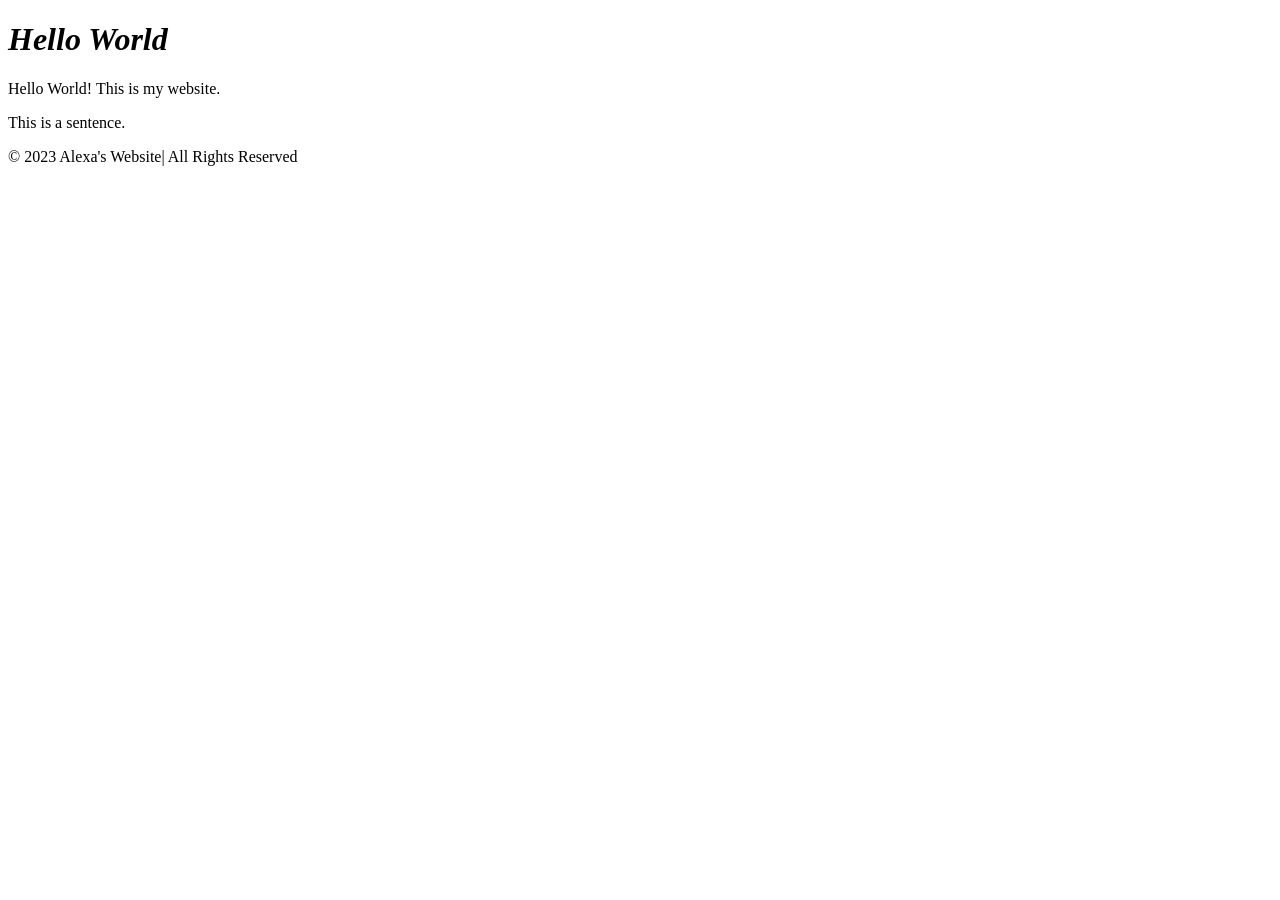
==== index.html @ 6f5e7039 "feat: reasaved all file" ====
<!-- #doc type declaration tells web browser which html we're using -->
<!doctype html>
<html>
  <head>
    <title>Temp Header !</title>
  </head>
  <body>
    <nav></nav>
    <main> 
        <h1> <em> Hello World </em> </h1>
        <p>Hello World! This is my website.</p>
        <p>This is a sentence.</p>
        <!-- <p>other line<br>break example</p> -->
        <section> </section>
        <section> </section>
        <section> </section>
        <section> </section>
        <section> </section>
    </main>
    <footer> © 2023 Alexa's Website| All Rights Reserved </footer>
  </body>
  <!-- <tag>text content</tag> -->
</html>
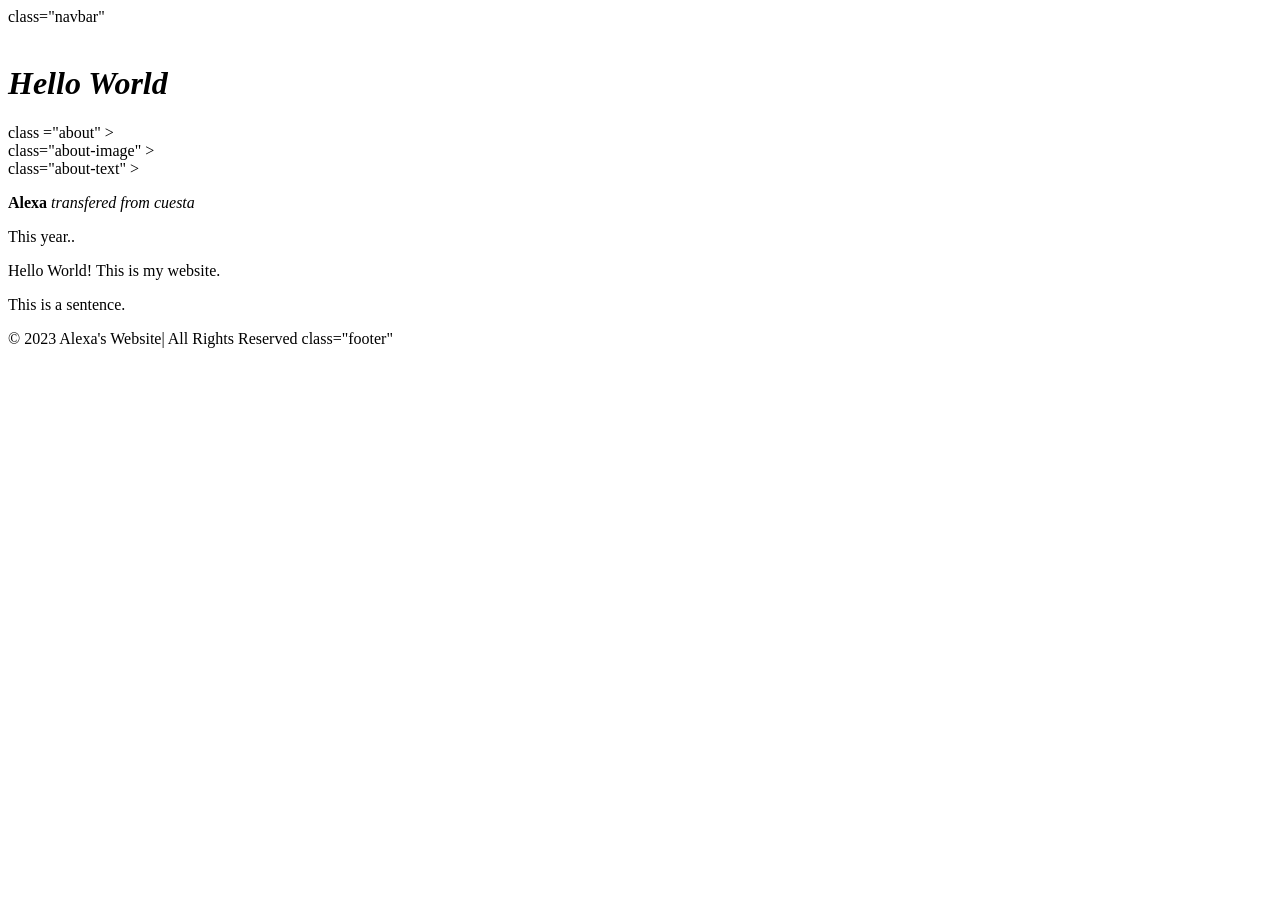
==== commit 9b46b58e: "feat: updated with more tags" ====
--- a/index.html
+++ b/index.html
@@ -5,19 +5,31 @@
     <title>Temp Header !</title>
   </head>
   <body>
-    <nav></nav>
-    <main> 
+    <nav> class="navbar" </nav>
+    <main>  
         <h1> <em> Hello World </em> </h1>
+        <div> class ="about" >
+          <div> class="about-image" ></div>
+            <div> class="about-text" >
+              <p>
+                <strong> Alexa </strong> 
+                <em>transfered from cuesta</em>
+              </p>
+              <p>
+                This year..
+              </p>
+            </div>
+          </div>
+        </div>
         <p>Hello World! This is my website.</p>
         <p>This is a sentence.</p>
         <!-- <p>other line<br>break example</p> -->
         <section> </section>
-        <section> </section>
-        <section> </section>
-        <section> </section>
-        <section> </section>
     </main>
-    <footer> © 2023 Alexa's Website| All Rights Reserved </footer>
+    <footer> 
+      © 2023 Alexa's Website| All Rights Reserved 
+      class="footer"
+    </footer>
   </body>
   <!-- <tag>text content</tag> -->
 </html>
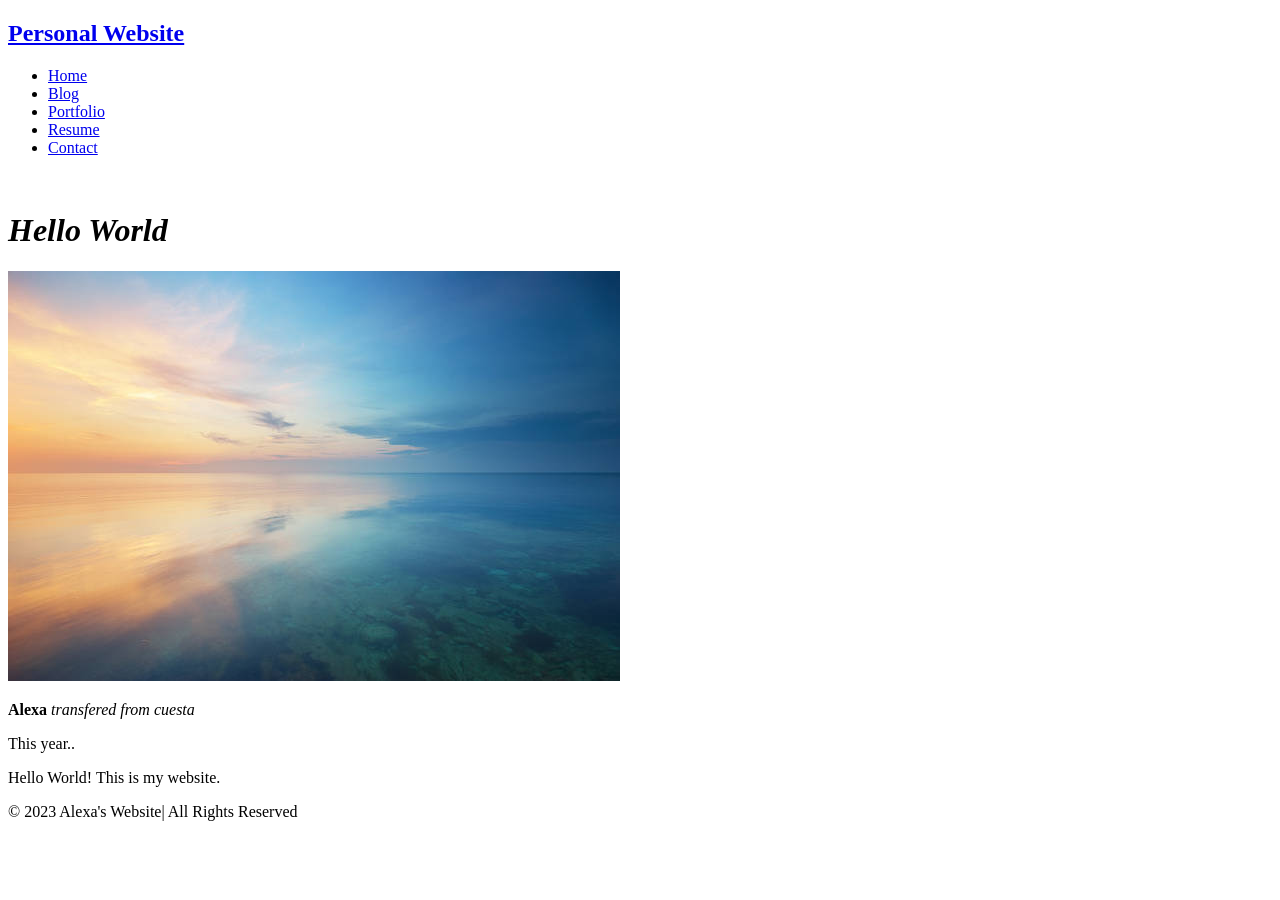
==== commit cb52ca69: "feat: Added links to website" ====
--- a/index.html
+++ b/index.html
@@ -5,12 +5,23 @@
     <title>Temp Header !</title>
   </head>
   <body>
-    <nav> class="navbar" </nav>
+    <nav class="navbar">
+      <h1 class="logo"> <a href="index.html">Personal Website</a></h1>
+      <ul class="nav-list">
+        <li><a href="index.html">Home</a></li>
+        <li><a href="blog.html">Blog</a></li>
+        <li><a href="portfolio.html">Portfolio</a></li>
+        <li><a href="resume.html">Resume</a></li>
+        <li><a href="contact.html">Contact</a></li>
+      </ul>
+    </nav>
     <main>  
         <h1> <em> Hello World </em> </h1>
-        <div> class ="about" >
-          <div> class="about-image" ></div>
-            <div> class="about-text" >
+        <div class="about" >
+          <div class="about-image" >
+            <img src="backgroundimg1.jpg" alt="calm waters">
+          </div>
+            <div class="about-text" >
               <p>
                 <strong> Alexa </strong> 
                 <em>transfered from cuesta</em>
@@ -22,13 +33,11 @@
           </div>
         </div>
         <p>Hello World! This is my website.</p>
-        <p>This is a sentence.</p>
         <!-- <p>other line<br>break example</p> -->
         <section> </section>
     </main>
-    <footer> 
+    <footer class="footer">
       © 2023 Alexa's Website| All Rights Reserved 
-      class="footer"
     </footer>
   </body>
   <!-- <tag>text content</tag> -->
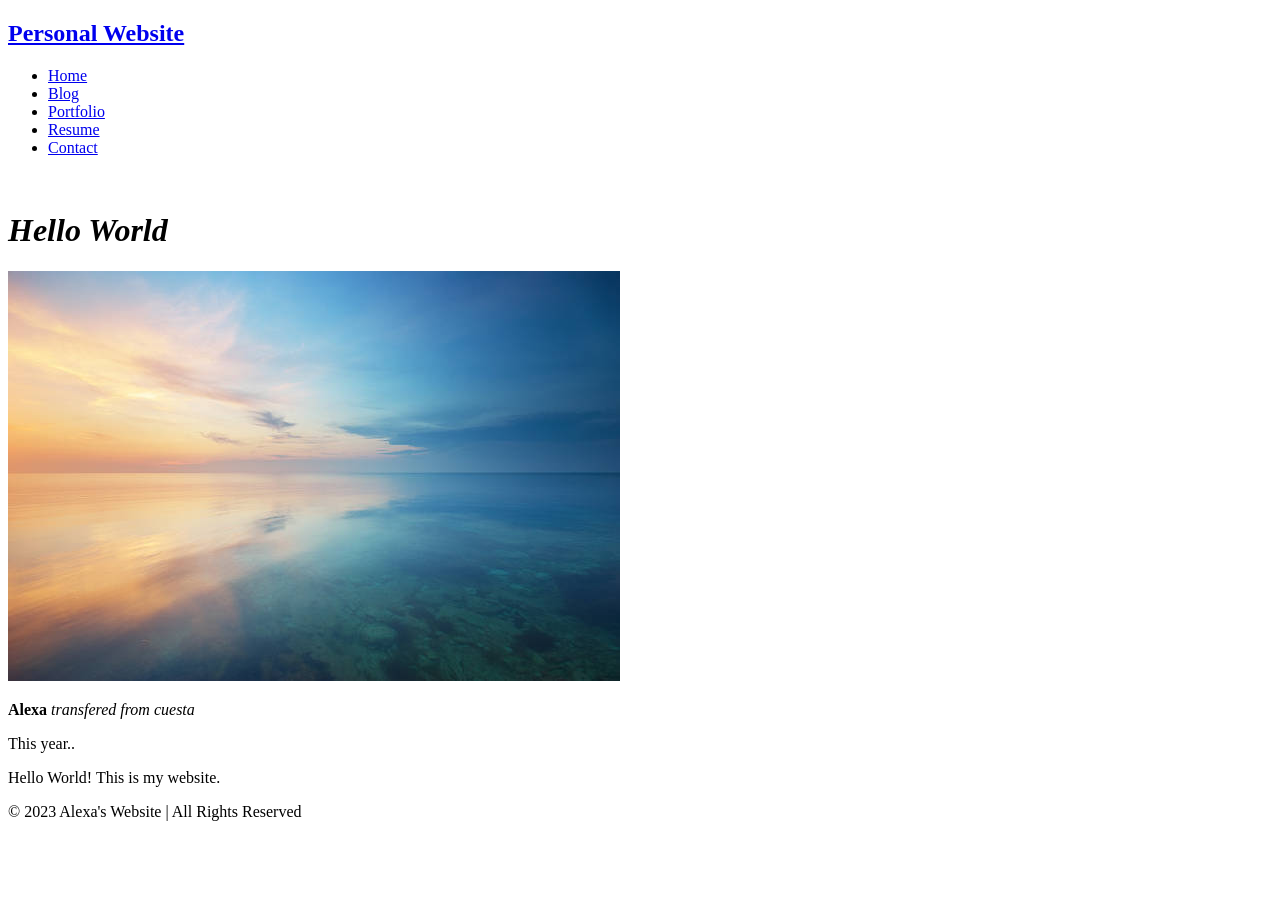
==== commit 57396a58: "Updated for personal repo" ====
--- a/index.html
+++ b/index.html
@@ -37,7 +37,7 @@
         <section> </section>
     </main>
     <footer class="footer">
-      © 2023 Alexa's Website| All Rights Reserved 
+      © 2023 Alexa's Website | All Rights Reserved 
     </footer>
   </body>
   <!-- <tag>text content</tag> -->
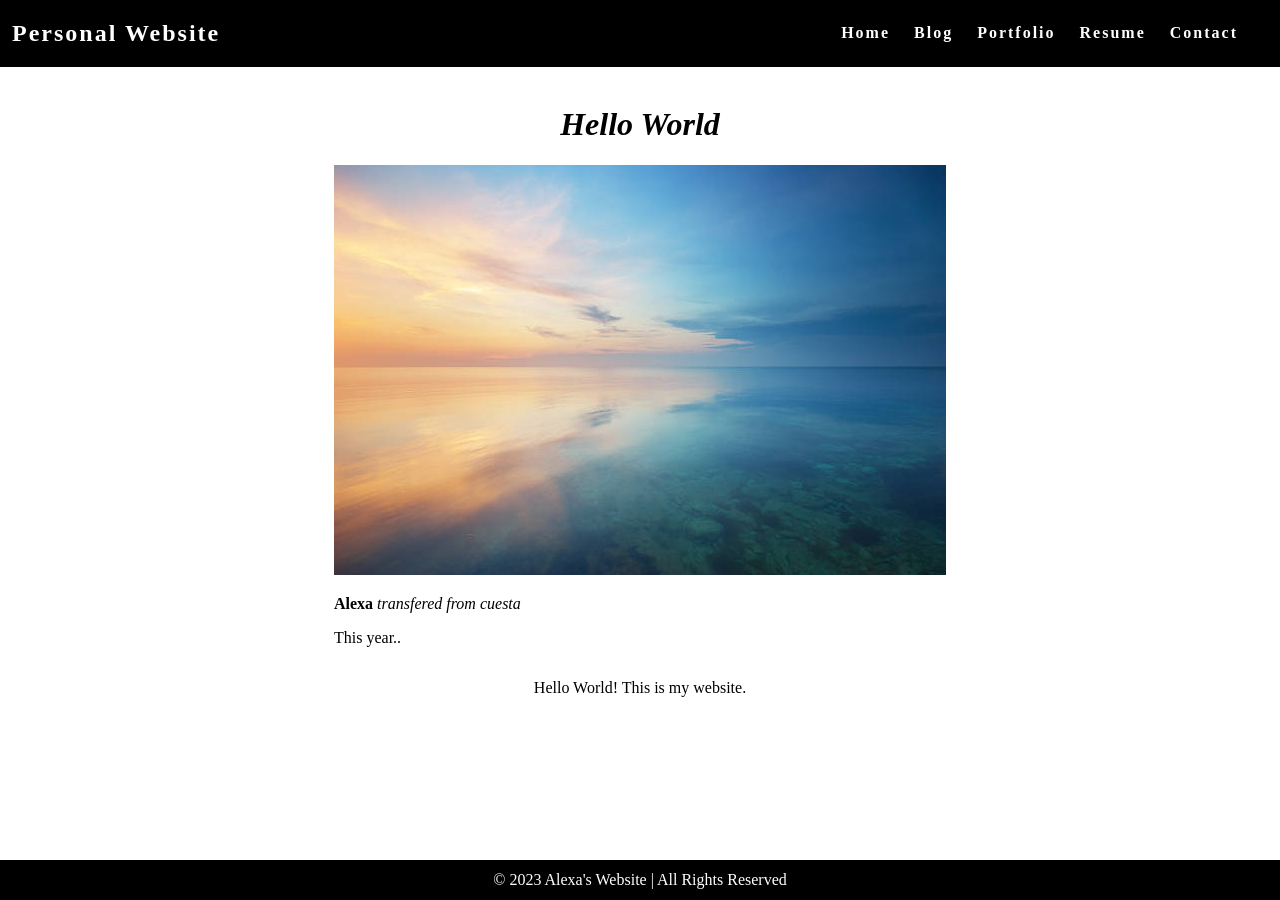
==== commit c3a24bff: "Added first css styles" ====
--- a/index.html
+++ b/index.html
@@ -2,7 +2,11 @@
 <!doctype html>
 <html>
   <head>
-    <title>Temp Header !</title>
+    <!DOCTYPE html>
+    <html lang="en">
+    <title>My Personal Website</title>
+    <link rel="stylesheet" href="styles.css" />
+    
   </head>
   <body>
     <nav class="navbar">
--- a/styles.css
+++ b/styles.css
@@ -0,0 +1,72 @@
+html {
+  height: 100%;
+}
+
+body {
+  background-color: white;
+  position: relative;
+  min-height: 100vh;
+  padding: 0;
+  margin: 0;
+}
+
+main {
+  padding: 0 20px 40px 20px;
+  display: flex;
+  flex-direction: column;
+  justify-content: center;
+  align-items: center;
+}
+
+/* CSS for navigation bar */
+
+.navbar {
+  position: -webkit-sticky;
+  position: sticky;
+  top: 0;
+  width: 100%;
+  height: 7%;
+  z-index: 10;
+
+  display: flex;
+  justify-content: space-between;
+  align-items: center;
+  text-align: center;
+
+  background-color: black;
+  color: white;
+  padding: 0px 0px;
+
+  /* Debug border */
+  /* border: solid red; */
+}
+
+.nav-list {
+  display: flex;
+  flex-direction: row;
+  position: relative;
+  right: 30px;
+  list-style: none;
+}
+
+.navbar a {
+  color: white;
+  font-weight: bold;
+  margin: 0 12px;
+  text-decoration: none;
+  letter-spacing: 2px;
+}
+
+/* CSS for page footer */
+
+.footer {
+  display: flex;
+  justify-content: center;
+  align-items: center;
+  background-color: black;
+  color: white;
+  position: absolute;
+  bottom: 0;
+  width: 100%;
+  height: 2.5rem;
+}
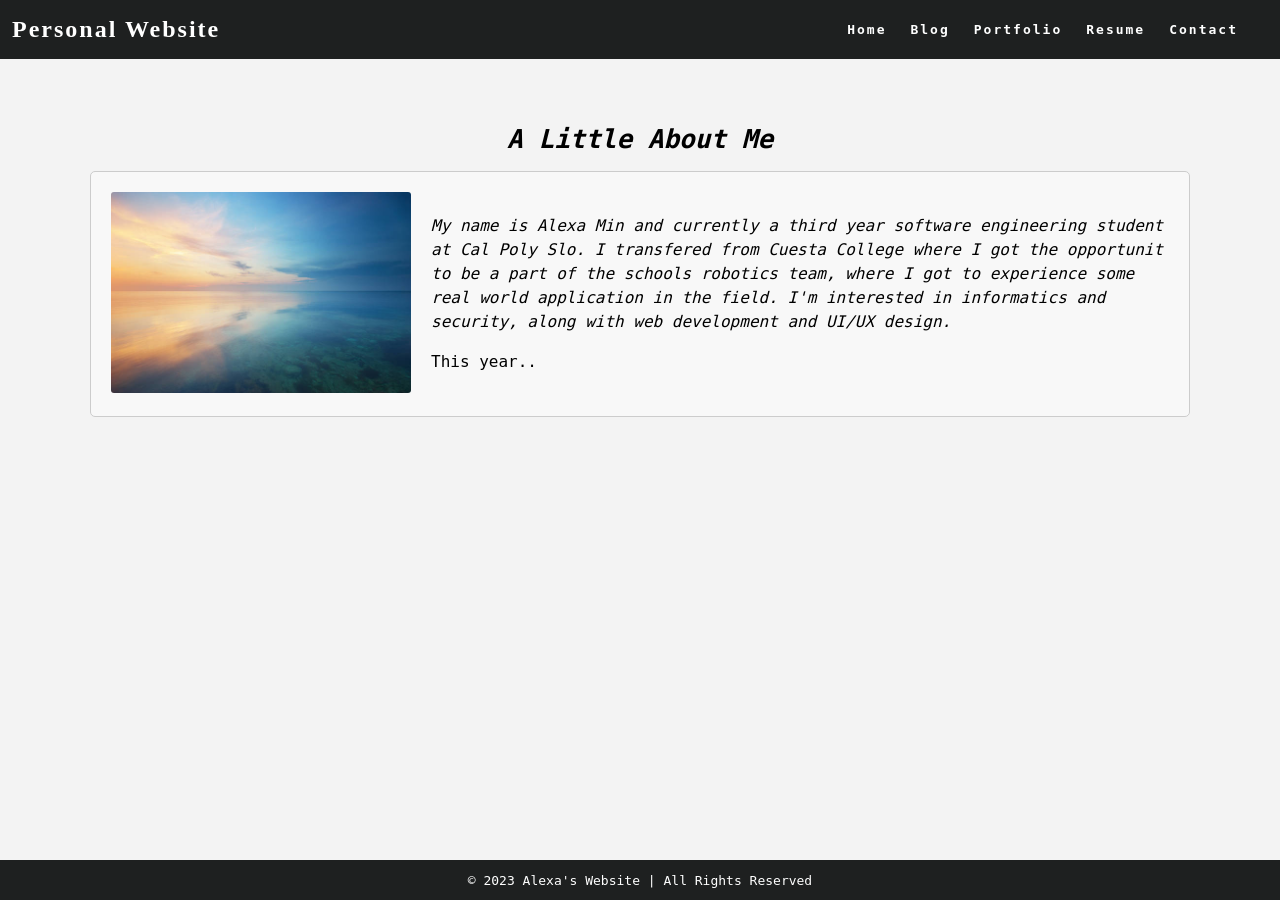
==== commit 230cda13: "style changes 3" ====
--- a/index.html
+++ b/index.html
@@ -20,15 +20,19 @@
       </ul>
     </nav>
     <main>  
-        <h1> <em> Hello World </em> </h1>
+        <h1> <em> A Little About Me </em> </h1>
         <div class="about" >
           <div class="about-image" >
             <img src="backgroundimg1.jpg" alt="calm waters">
           </div>
             <div class="about-text" >
               <p>
-                <strong> Alexa </strong> 
-                <em>transfered from cuesta</em>
+                <strong> </strong> 
+                <em>My name is Alexa Min and currently a third year software engineering student at Cal Poly Slo.
+                  I transfered from Cuesta College where I got the opportunit to be a part of the schools robotics team, where I
+                  got to experience some real world application in the field. I'm interested in informatics and security, along with
+                  web development and UI/UX design.
+                </em>
               </p>
               <p>
                 This year..
@@ -36,7 +40,7 @@
             </div>
           </div>
         </div>
-        <p>Hello World! This is my website.</p>
+        <!--<p>Hello World! This is my website.</p>-->
         <!-- <p>other line<br>break example</p> -->
         <section> </section>
     </main>
--- a/styles.css
+++ b/styles.css
@@ -1,24 +1,25 @@
+:root {
+  /* variables */
+  --cg-black: rgb(30, 32, 32);
+  --cg-blue: rgb(36, 94, 255);
+  --cg-grey: rgb(243, 243, 243);
+  --cg-white: rgb(255, 255, 255);
+}
+
 html {
   height: 100%;
 }
 
 body {
-  background-color: white;
+  background: var(--cg-grey);
   position: relative;
   min-height: 100vh;
   padding: 0;
   margin: 0;
-}
-
-main {
-  padding: 0 20px 40px 20px;
-  display: flex;
-  flex-direction: column;
-  justify-content: center;
-  align-items: center;
-}
-
-/* CSS for navigation bar */
+  font-family: monospace;
+}
+
+/* CSS for navigation */
 
 .navbar {
   position: -webkit-sticky;
@@ -33,8 +34,8 @@
   align-items: center;
   text-align: center;
 
-  background-color: black;
-  color: white;
+  background-color: var(--cg-black);
+  color: var(--cg-white);
   padding: 0px 0px;
 
   /* Debug border */
@@ -47,26 +48,236 @@
   position: relative;
   right: 30px;
   list-style: none;
+
+  /* Debug border */
+  /* border: solid blue; */
 }
 
 .navbar a {
-  color: white;
+  color: var(--cg-white);
   font-weight: bold;
   margin: 0 12px;
   text-decoration: none;
   letter-spacing: 2px;
-}
-
-/* CSS for page footer */
+
+  font-family: monospace;
+}
+
+.navbar a:hover {
+  color: var(--cg-blue);
+  text-decoration: underline;
+}
+
+.navbar a:active {
+  color: var(--cg-blue);
+}
+
+.logo a {
+  font-family: Georgia;
+}
+
+.logo a:hover {
+  text-decoration: None;
+}
+
+main {
+  padding: 0 20px 40px 20px;
+  display: flex;
+  flex-direction: column;
+  justify-content: center;
+  align-items: center;
+}
+
+.page-title {
+  display: flex;
+  justify-content: center;
+  font-size: 40px;
+  font-family: Georgia;
+}
+
+/* CSS for portfolio grid */
+
+.project {
+  display: flex;
+  flex-direction: row;
+  max-width: 100%;
+  margin: 1em 0 2em 0;
+
+  /* Debug border */
+  /* border: 2px solid blue; */
+}
+
+.item-link {
+  width: 70%;
+
+  /* Debug border */
+  /* border: 2px solid red; */
+}
+
+.project-image {
+  object-fit: cover;
+  width: 100%;
+  height: 500px;
+  flex-basis: 50px;
+  flex-grow: 2;
+
+  /* Debug border */
+  /* border: 2px solid black; */
+}
+
+.project-details {
+  display: flex;
+  background-color: var(--cg-white);
+  width: 30%;
+  height: 500px;
+  flex-shrink: 1;
+  padding: 0 20px;
+  margin: 0px;
+  line-height: 1.5;
+  overflow: scroll;
+
+  flex-direction: column;
+  text-align: center;
+  justify-content: center;
+
+  /* Debug border */
+  /* border: 2px solid green; */
+}
+
+.project-details a {
+  color: var(--cg-black);
+  text-decoration: none;
+  font-weight: bold;
+  letter-spacing: 1px;
+}
+
+.project-details a:hover {
+  color: var(--cg-blue);
+  text-decoration: underline;
+}
+
+.project-details {
+  font-weight: lighter;
+}
+
+.project-name {
+  font-weight: bold;
+  font-size: 20px;
+}
+
+/* CSS for home page */
+
+.about {
+  display: flex;
+  align-items: center;
+  justify-content: space-between;
+  padding: 20px;
+  background-color: #f8f8f8;
+  border: 1px solid #ccc;
+  border-radius: 5px;
+  /* box-shadow: 0 0 10px rgba(0, 0, 0, 0.1); */
+}
+
+.about-image img {
+  max-width: 300px;
+  border-radius: 3px;
+  /* box-shadow: 0 0 10px rgba(0, 0, 0, 0.2); */
+}
+
+.about-text {
+  flex: 1;
+  margin-left: 20px;
+}
+
+.about-text h2 {
+  font-size: 24px;
+  margin-bottom: 10px;
+}
+
+.about-text p {
+  font-size: 16px;
+  line-height: 1.5;
+}
+
+/* CSS for resume page */
+
+.button {
+  background-color: var(--cg-black);
+  border: none;
+  color: var(--cg-white);
+
+  font-family: monospace;
+
+  padding: 5px 7px;
+  text-align: center;
+
+  border-radius: 2px;
+}
+
+.button:hover {
+  background-color: var(--cg-blue);
+}
+
+.resume h2 {
+  font-family: Georgia;
+}
+
+/* CSS for contact form */
+
+label {
+  display: block;
+  margin-bottom: 8px;
+  font-family: Georgia;
+  font-weight: bold;
+}
+
+input[type="text"],
+input[type="email"],
+textarea {
+  width: 100%;
+  padding: 10px;
+  margin-bottom: 15px;
+  border: 1px solid #ccc;
+  border-radius: 4px;
+  font-size: 16px;
+  resize: none;
+}
+
+/* Add some spacing to the form */
+form {
+  width: 500px;
+  margin: 0 auto;
+}
+
+/* CSS for footer */
 
 .footer {
   display: flex;
   justify-content: center;
   align-items: center;
-  background-color: black;
-  color: white;
+  background-color: var(--cg-black);
+  color: var(--cg-white);
   position: absolute;
   bottom: 0;
   width: 100%;
   height: 2.5rem;
 }
+
+.resume-columns {
+  display: grid;
+  grid-template-columns: repeat(3, 1fr);
+  gap: 2rem;
+  align-items: start;
+}
+
+@media (max-width: 700px) {
+  .resume-columns {
+    grid-template-columns: 1fr;
+  }
+}
+
+main {
+  max-width: 1100px;
+  margin: 0 auto;
+  padding: 2rem;
+}
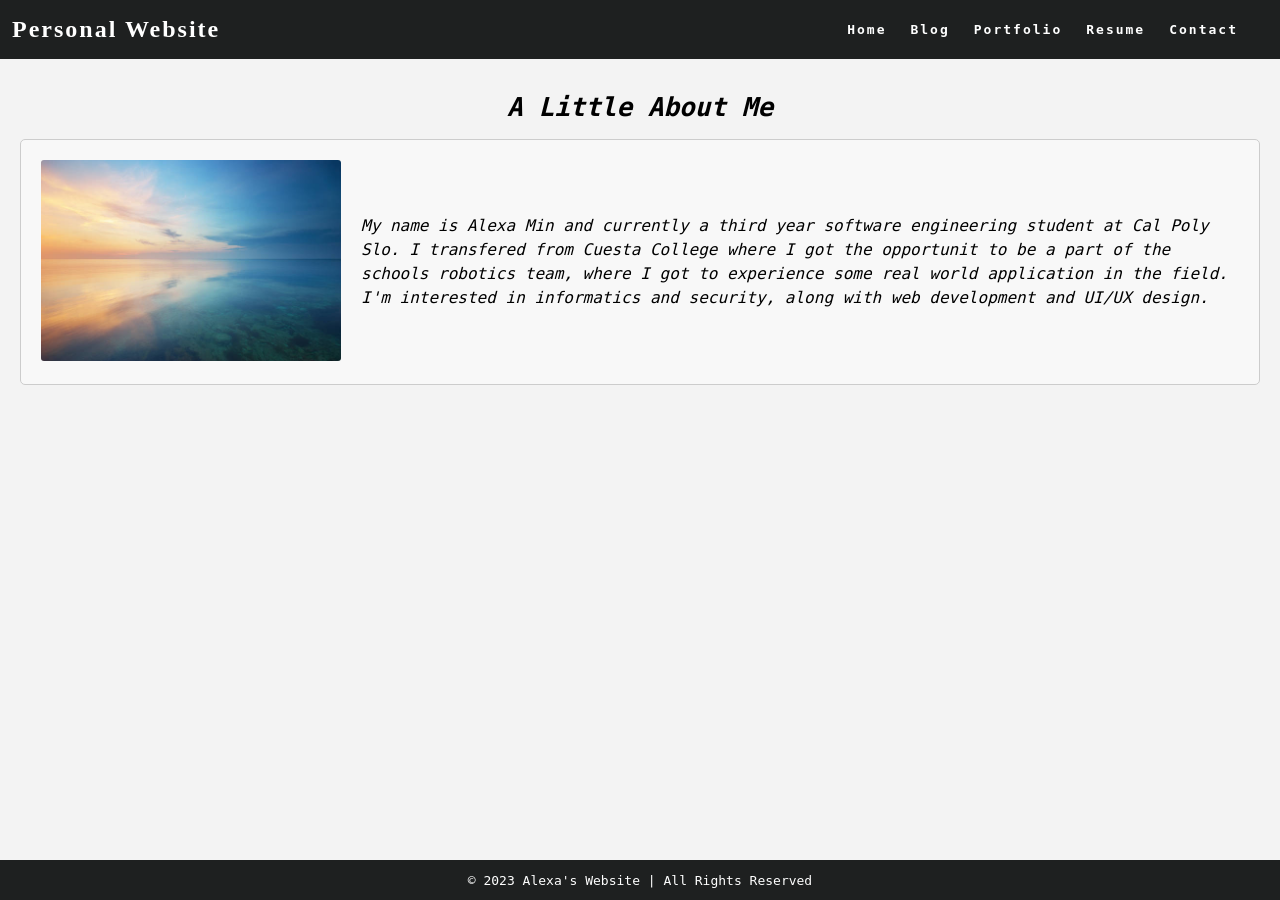
==== commit c26e103b: "style changes 4" ====
--- a/index.html
+++ b/index.html
@@ -34,9 +34,7 @@
                   web development and UI/UX design.
                 </em>
               </p>
-              <p>
-                This year..
-              </p>
+        
             </div>
           </div>
         </div>
--- a/styles.css
+++ b/styles.css
@@ -275,9 +275,3 @@
     grid-template-columns: 1fr;
   }
 }
-
-main {
-  max-width: 1100px;
-  margin: 0 auto;
-  padding: 2rem;
-}
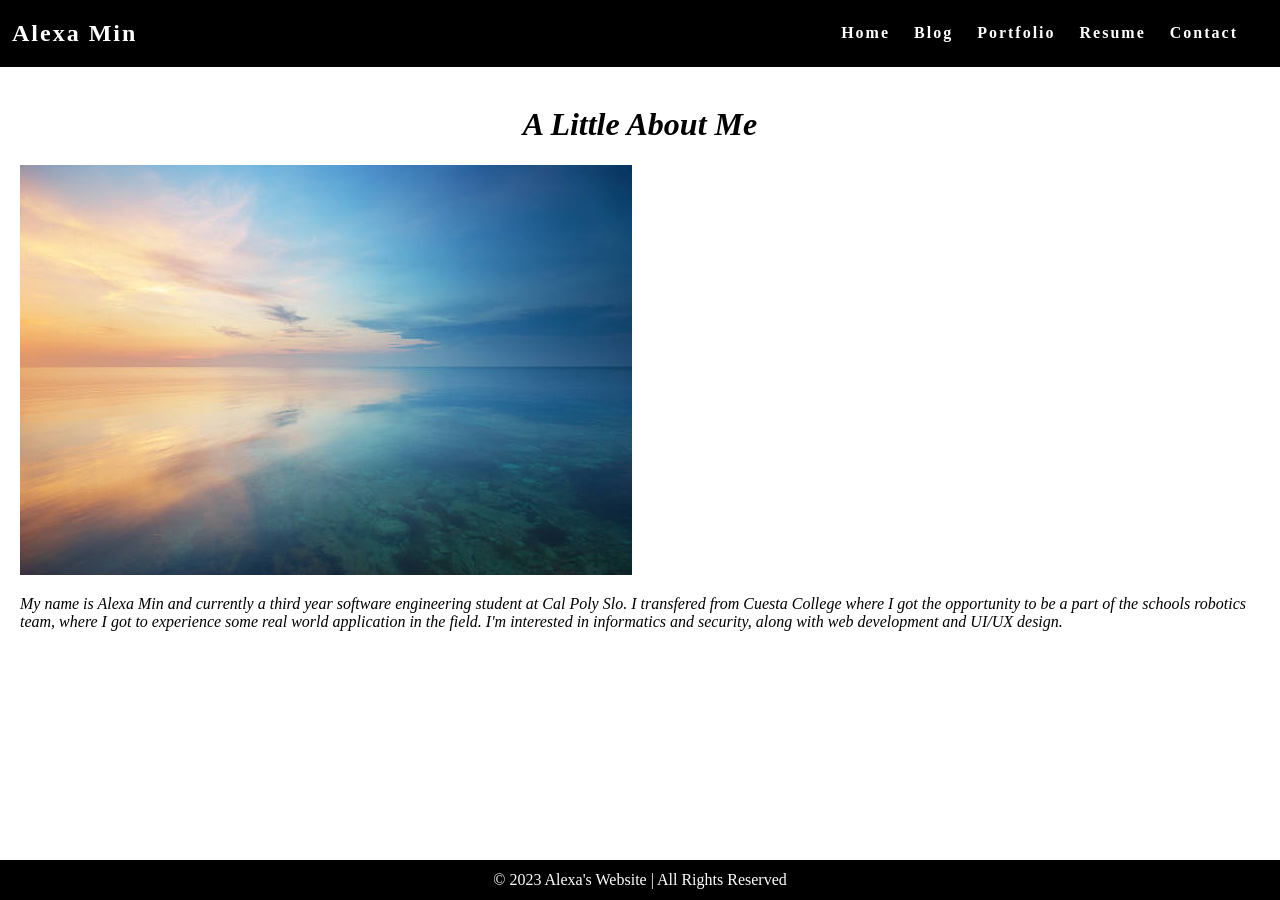
==== commit 4fd23b2c: "style change 7" ====
--- a/index.html
+++ b/index.html
@@ -10,7 +10,7 @@
   </head>
   <body>
     <nav class="navbar">
-      <h1 class="logo"> <a href="index.html">Personal Website</a></h1>
+      <h1 class="logo"> <a href="index.html">Alexa Min</a></h1>
       <ul class="nav-list">
         <li><a href="index.html">Home</a></li>
         <li><a href="blog.html">Blog</a></li>
@@ -29,7 +29,7 @@
               <p>
                 <strong> </strong> 
                 <em>My name is Alexa Min and currently a third year software engineering student at Cal Poly Slo.
-                  I transfered from Cuesta College where I got the opportunit to be a part of the schools robotics team, where I
+                  I transfered from Cuesta College where I got the opportunity to be a part of the schools robotics team, where I
                   got to experience some real world application in the field. I'm interested in informatics and security, along with
                   web development and UI/UX design.
                 </em>
--- a/styles.css
+++ b/styles.css
@@ -1,25 +1,24 @@
-:root {
-  /* variables */
-  --cg-black: rgb(30, 32, 32);
-  --cg-blue: rgb(36, 94, 255);
-  --cg-grey: rgb(243, 243, 243);
-  --cg-white: rgb(255, 255, 255);
-}
-
 html {
   height: 100%;
 }
 
 body {
-  background: var(--cg-grey);
+  background-color: white;
   position: relative;
   min-height: 100vh;
   padding: 0;
   margin: 0;
-  font-family: monospace;
 }
 
-/* CSS for navigation */
+main {
+  padding: 0 20px 40px 20px;
+  display: flex;
+  flex-direction: column;
+  justify-content: center;
+  align-items: center;
+}
+
+/* CSS for navigation bar */
 
 .navbar {
   position: -webkit-sticky;
@@ -34,8 +33,8 @@
   align-items: center;
   text-align: center;
 
-  background-color: var(--cg-black);
-  color: var(--cg-white);
+  background-color: black;
+  color: white;
   padding: 0px 0px;
 
   /* Debug border */
@@ -48,215 +47,24 @@
   position: relative;
   right: 30px;
   list-style: none;
-
-  /* Debug border */
-  /* border: solid blue; */
 }
 
 .navbar a {
-  color: var(--cg-white);
+  color: white;
   font-weight: bold;
   margin: 0 12px;
   text-decoration: none;
   letter-spacing: 2px;
-
-  font-family: monospace;
 }
 
-.navbar a:hover {
-  color: var(--cg-blue);
-  text-decoration: underline;
-}
-
-.navbar a:active {
-  color: var(--cg-blue);
-}
-
-.logo a {
-  font-family: Georgia;
-}
-
-.logo a:hover {
-  text-decoration: None;
-}
-
-main {
-  padding: 0 20px 40px 20px;
-  display: flex;
-  flex-direction: column;
-  justify-content: center;
-  align-items: center;
-}
-
-.page-title {
-  display: flex;
-  justify-content: center;
-  font-size: 40px;
-  font-family: Georgia;
-}
-
-/* CSS for portfolio grid */
-
-.project {
-  display: flex;
-  flex-direction: row;
-  max-width: 100%;
-  margin: 1em 0 2em 0;
-
-  /* Debug border */
-  /* border: 2px solid blue; */
-}
-
-.item-link {
-  width: 70%;
-
-  /* Debug border */
-  /* border: 2px solid red; */
-}
-
-.project-image {
-  object-fit: cover;
-  width: 100%;
-  height: 500px;
-  flex-basis: 50px;
-  flex-grow: 2;
-
-  /* Debug border */
-  /* border: 2px solid black; */
-}
-
-.project-details {
-  display: flex;
-  background-color: var(--cg-white);
-  width: 30%;
-  height: 500px;
-  flex-shrink: 1;
-  padding: 0 20px;
-  margin: 0px;
-  line-height: 1.5;
-  overflow: scroll;
-
-  flex-direction: column;
-  text-align: center;
-  justify-content: center;
-
-  /* Debug border */
-  /* border: 2px solid green; */
-}
-
-.project-details a {
-  color: var(--cg-black);
-  text-decoration: none;
-  font-weight: bold;
-  letter-spacing: 1px;
-}
-
-.project-details a:hover {
-  color: var(--cg-blue);
-  text-decoration: underline;
-}
-
-.project-details {
-  font-weight: lighter;
-}
-
-.project-name {
-  font-weight: bold;
-  font-size: 20px;
-}
-
-/* CSS for home page */
-
-.about {
-  display: flex;
-  align-items: center;
-  justify-content: space-between;
-  padding: 20px;
-  background-color: #f8f8f8;
-  border: 1px solid #ccc;
-  border-radius: 5px;
-  /* box-shadow: 0 0 10px rgba(0, 0, 0, 0.1); */
-}
-
-.about-image img {
-  max-width: 300px;
-  border-radius: 3px;
-  /* box-shadow: 0 0 10px rgba(0, 0, 0, 0.2); */
-}
-
-.about-text {
-  flex: 1;
-  margin-left: 20px;
-}
-
-.about-text h2 {
-  font-size: 24px;
-  margin-bottom: 10px;
-}
-
-.about-text p {
-  font-size: 16px;
-  line-height: 1.5;
-}
-
-/* CSS for resume page */
-
-.button {
-  background-color: var(--cg-black);
-  border: none;
-  color: var(--cg-white);
-
-  font-family: monospace;
-
-  padding: 5px 7px;
-  text-align: center;
-
-  border-radius: 2px;
-}
-
-.button:hover {
-  background-color: var(--cg-blue);
-}
-
-.resume h2 {
-  font-family: Georgia;
-}
-
-/* CSS for contact form */
-
-label {
-  display: block;
-  margin-bottom: 8px;
-  font-family: Georgia;
-  font-weight: bold;
-}
-
-input[type="text"],
-input[type="email"],
-textarea {
-  width: 100%;
-  padding: 10px;
-  margin-bottom: 15px;
-  border: 1px solid #ccc;
-  border-radius: 4px;
-  font-size: 16px;
-  resize: none;
-}
-
-/* Add some spacing to the form */
-form {
-  width: 500px;
-  margin: 0 auto;
-}
-
-/* CSS for footer */
+/* CSS for page footer */
 
 .footer {
   display: flex;
   justify-content: center;
   align-items: center;
-  background-color: var(--cg-black);
-  color: var(--cg-white);
+  background-color: black;
+  color: white;
   position: absolute;
   bottom: 0;
   width: 100%;
